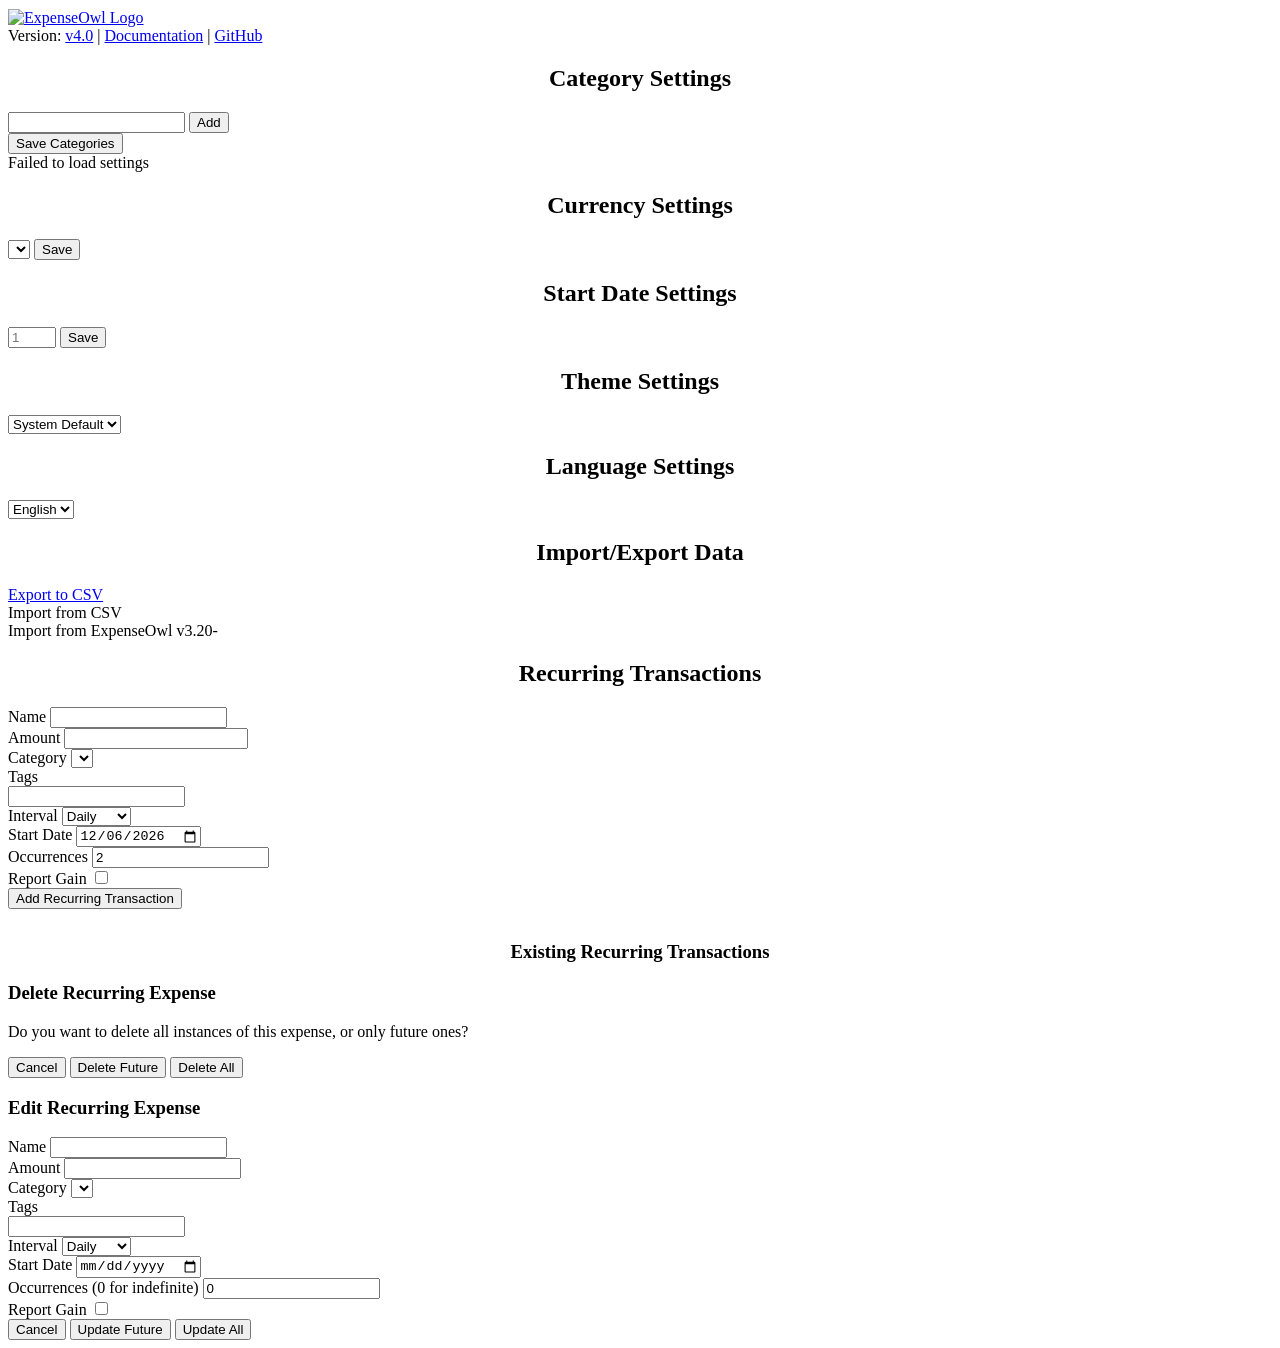
==== internal/web/templates/settings.html @ 4aa58303 "feat: add i18n support (en/zh) and pie chart date range filtering - Add i18n.js with English and Chi" ====
<!DOCTYPE html>
<html lang="en">
<head>
    <meta charset="UTF-8">
    <meta name="viewport" content="width=device-width, initial-scale=1.0">
    <link rel="stylesheet" href="/fa.min.css">
    <link rel="stylesheet" href="/style.css">
    <script src="/i18n.js"></script>
    <script>
        (function() {
            const theme = localStorage.getItem('theme') || 'system';
            if (theme === 'light') {
                document.documentElement.setAttribute('data-theme', 'light');
            } else if (theme === 'dark') {
                document.documentElement.setAttribute('data-theme', 'dark');
            }
        })();
    </script>
    <title data-i18n="appName">ExpenseOwl</title>
</head>
<body>
    <div class="container">
        <header>
            <div class="nav-bar">
                <a href="/">
                    <img src="/pwa/icon-192.png" alt="ExpenseOwl Logo" height="85" style="vertical-align: middle; margin-right: 20px;" data-i18n="appName" data-i18n-attr="alt">
                </a>
                <a href="/" class="view-button" data-tooltip="dashboard" data-i18n="dashboard" data-i18n-attr="data-tooltip">
                    <i class="fa-solid fa-chart-pie"></i>
                </a>
                <a href="/table" class="view-button" data-tooltip="tableView" data-i18n="tableView" data-i18n-attr="data-tooltip">
                    <i class="fa-solid fa-table"></i>
                </a>
                <a href="/settings" class="view-button active" data-tooltip="settings" data-i18n="settings" data-i18n-attr="data-tooltip">
                    <i class="fa-solid fa-gear"></i>
                </a>
            </div>
        </header>

        <div class="info-field">
            <span data-i18n="version">Version:</span> <a href="https://github.com/tanq16/expenseowl/releases/latest" target="_blank" rel="noopener noreferrer" id="version-link">v4.0</a>
            <span class="separator">|</span>
            <a href="https://github.com/tanq16/expenseowl/blob/main/README.md" target="_blank" rel="noopener noreferrer" data-i18n="documentation">Documentation</a>
            <span class="separator">|</span>
            <a href="https://github.com/tanq16/expenseowl" target="_blank" rel="noopener noreferrer" data-i18n="gitHub">GitHub</a>
        </div>

        <div class="form-container">
            <h2 align="center" data-i18n="categorySettings">Category Settings</h2>
            <div id="categories-manager">
                <div id="categories-list" class="categories-list">
                </div>
                <div class="category-input-container">
                    <input type="text" id="newCategory" data-i18n="addNewCategory" data-i18n-attr="placeholder">
                    <button id="addCategory" class="nav-button" data-i18n="add">Add</button>
                </div>
                <button id="saveCategories" class="nav-button" data-i18n="saveCategories">Save Categories</button>
                <div id="categoriesMessage" class="form-message"></div>
            </div>
        </div>

        <div class="settings-container">
            <div class="form-container half-width">
                <h2 align="center" data-i18n="currencySettings">Currency Settings</h2>
                <div class="currency-selector">
                    <select id="currencySelect">
                    </select>
                    <button id="saveCurrency" class="nav-button" data-i18n="save">Save</button>
                </div>
                <div id="currencyMessage" class="form-message"></div>
            </div>
            
            <div class="form-container half-width">
                <h2 align="center" data-i18n="startDateSettings">Start Date Settings</h2>
                <div class="start-date-manager">
                    <input type="number" id="startDate" min="1" max="31" placeholder="1">
                    <button id="saveStartDate" class="nav-button" data-i18n="save">Save</button>
                </div>
                <div id="startDateMessage" class="form-message"></div>
            </div>
        </div>

        <div class="settings-container">
            <div class="form-container half-width">
                <h2 align="center" data-i18n="themeSettings">Theme Settings</h2>
                <div class="theme-selector">
                    <select id="themeSelect">
                        <option value="system" data-i18n="systemDefault">System Default</option>
                        <option value="light" data-i18n="light">Light</option>
                        <option value="dark" data-i18n="dark">Dark</option>
                    </select>
                </div>
                <div id="themeMessage" class="form-message"></div>
            </div>
            <div class="form-container half-width">
                <h2 align="center" data-i18n="languageSettings">Language Settings</h2>
                <div class="language-selector">
                    <select id="languageSelect">
                        <option value="en" data-i18n="english">English</option>
                        <option value="zh" data-i18n="chinese">中文</option>
                    </select>
                </div>
                <div id="languageMessage" class="form-message"></div>
            </div>
            <div class="form-container half-width">
                <h2 align="center" data-i18n="importExport">Import/Export Data</h2>
                <div class="export-buttons">
                    <div class="export-options">
                        <a href="/export/csv" id="csv-export-file" class="nav-button" download="expenses.csv" data-i18n="exportCSV">Export to CSV</a>
                    </div>
                    <div class="import-option">
                        <label for="csv-import-file" class="nav-button" data-i18n="importCSV">Import from CSV</label>
                        <input type="file" id="csv-import-file" accept=".csv" style="display: none;">
                    </div>
                    <div class="import-option">
                        <label for="csv-import-file-old" class="nav-button" data-i18n="importOld">Import from ExpenseOwl v3.20-</label>
                        <input type="file" id="csv-import-file-old" accept=".csv" style="display: none;">
                    </div>
                </div>
                <div id="importMessage" class="form-message"></div>
                <div id="importSummary" class="import-summary" style="display: none;">
                    <h3 data-i18n="importSummary">Import Summary</h3>
                    <p><span data-i18n="totalProcessed">Total Processed:</span> <span id="summary-processed"></span></p>
                    <p><span data-i18n="imported">Imported:</span> <span id="summary-imported"></span></p>
                    <p><span data-i18n="skipped">Skipped:</span> <span id="summary-skipped"></span></p>
                    <p><span data-i18n="newCategories">New Categories:</span> <span id="summary-new-categories"></span></p>
                </div>
            </div>
        </div>
        
        <div class="form-container">
            <h2 align="center" data-i18n="recurringTransactions">Recurring Transactions</h2>
            <form id="recurringExpenseForm" class="expense-form recurring-expense-form">
                <div class="form-group">
                    <label for="recurringName" data-i18n="name">Name</label>
                    <input type="text" id="recurringName" required>
                </div>
                <div class="form-group">
                    <label for="recurringAmount" data-i18n="amount">Amount</label>
                    <input type="number" id="recurringAmount" step="0.01" min="0.01" max="9000000000000000" required>
                </div>
                <div class="form-group">
                    <label for="recurringCategory" data-i18n="category">Category</label>
                    <select id="recurringCategory" required></select>
                </div>
                <div class="form-group">
                    <label for="tags-input" data-i18n="tags">Tags</label>
                    <div class="tags-input-container">
                        <div id="selected-tags" class="selected-tags"></div>
                        <input type="text" id="tags-input" data-i18n="tagsPlaceholder" data-i18n-attr="placeholder">
                    </div>
                    <div id="tags-dropdown" class="tags-dropdown"></div>
                </div>
                <div class="form-group">
                    <label for="recurringInterval" data-i18n="interval">Interval</label>
                    <select id="recurringInterval" required>
                        <option value="daily" data-i18n="daily">Daily</option>
                        <option value="weekly" data-i18n="weekly">Weekly</option>
                        <option value="monthly" data-i18n="monthly">Monthly</option>
                        <option value="yearly" data-i18n="yearly">Yearly</option>
                    </select>
                </div>
                <div class="form-group">
                    <label for="recurringStartDate" data-i18n="startDateLabel">Start Date</label>
                    <input type="date" id="recurringStartDate" required>
                    <script>
                        const today = new Date();
                        const year = today.getFullYear();
                        const month = String(today.getMonth() + 1).padStart(2, '0');
                        const day = String(today.getDate()).padStart(2, '0');
                        const formattedDate = `${year}-${month}-${day}`;
                        document.getElementById('recurringStartDate').value = formattedDate;
                    </script>
                </div>
                <div class="form-group">
                    <label for="recurringOccurrences" data-i18n="occurrences">Occurrences</label>
                    <input type="number" id="recurringOccurrences" min="2" value="2" required>
                </div>
                <div class="form-group form-group-checkbox">
                    <label for="recurringReportGain" data-i18n="reportGain">Report Gain</label>
                    <input type="checkbox" id="recurringReportGain" class="styled-checkbox">
                </div>
                <button type="submit" class="nav-button" data-i18n="addRecurringTransaction">Add Recurring Transaction</button>
            </form>
            <div id="recurringExpenseMessage" class="form-message"></div>
            <h3 align="center" style="margin-top: 2rem;" data-i18n="existingRecurring">Existing Recurring Transactions</h3>
            <div id="recurring-expenses-list">
            </div>
        </div>
    </div>

    <div id="deleteRecurringModal" class="modal">
        <div class="modal-content">
            <h3 data-i18n="deleteRecurringTitle">Delete Recurring Expense</h3>
            <p data-i18n="deleteRecurringConfirm">Do you want to delete all instances of this expense, or only future ones?</p>
            <div class="modal-buttons">
                <button class="modal-button" onclick="closeRecurringDeleteModal()" data-i18n="cancel">Cancel</button>
                <button class="modal-button" onclick="confirmRecurringDelete(false)" data-i18n="deleteFuture">Delete Future</button>
                <button class="modal-button confirm" onclick="confirmRecurringDelete(true)" data-i18n="deleteAll">Delete All</button>
            </div>
        </div>
    </div>

    <div id="editRecurringModal" class="modal">
        <div class="modal-content">
            <h3 data-i18n="editRecurringTitle">Edit Recurring Expense</h3>
            <form id="editRecurringExpenseForm" class="expense-form recurring-expense-form">
                 <div class="form-group">
                    <label for="editRecurringName" data-i18n="name">Name</label>
                    <input type="text" id="editRecurringName" required>
                </div>
                <div class="form-group">
                    <label for="editRecurringAmount" data-i18n="amount">Amount</label>
                    <input type="number" id="editRecurringAmount" step="0.01" min="0" required>
                </div>
                <div class="form-group">
                    <label for="editRecurringCategory" data-i18n="category">Category</label>
                    <select id="editRecurringCategory" required></select>
                </div>
                <div class="form-group">
                    <label for="edit-tags-input" data-i18n="tags">Tags</label>
                    <div class="tags-input-container">
                        <div id="edit-selected-tags" class="selected-tags"></div>
                        <input type="text" id="edit-tags-input" data-i18n="tagsPlaceholder" data-i18n-attr="placeholder">
                    </div>
                    <div id="edit-tags-dropdown" class="tags-dropdown"></div>
                </div>
                <div class="form-group">
                    <label for="editRecurringInterval" data-i18n="interval">Interval</label>
                    <select id="editRecurringInterval" required>
                        <option value="daily" data-i18n="daily">Daily</option>
                        <option value="weekly" data-i18n="weekly">Weekly</option>
                        <option value="monthly" data-i18n="monthly">Monthly</option>
                        <option value="yearly" data-i18n="yearly">Yearly</option>
                    </select>
                </div>
                <div class="form-group">
                    <label for="editRecurringStartDate" data-i18n="startDateLabel">Start Date</label>
                    <input type="date" id="editRecurringStartDate" required>
                </div>
                <div class="form-group">
                    <label for="editRecurringOccurrences" data-i18n="occurrences"><span data-i18n="occurrences">Occurrences</span> <span data-i18n="indefinite">(0 for indefinite)</span></label>
                    <input type="number" id="editRecurringOccurrences" min="0" value="0" required>
                </div>
                <div class="form-group form-group-checkbox">
                    <label for="editRecurringReportGain" data-i18n="reportGain">Report Gain</label>
                    <input type="checkbox" id="editRecurringReportGain" class="styled-checkbox">
                </div>
            </form>
            <div class="modal-buttons">
                <button class="modal-button" onclick="closeRecurringEditModal()" data-i18n="cancel">Cancel</button>
                <button class="modal-button" onclick="confirmRecurringUpdate(false)" data-i18n="updateFuture">Update Future</button>
                <button class="modal-button confirm" onclick="confirmRecurringUpdate(true)" data-i18n="updateAll">Update All</button>
            </div>
        </div>
    </div>

    <script>localStorage.setItem('currentPage', 'settings');</script>
    <script src="/functions.js"></script>
    <script>
        let categories = [];
        let allTags = new Set();
        let addFormSelectedTags = new Set();
        let editFormSelectedTags = new Set();
        let currentCurrency = "usd";
        let currentStartDate = 1;
        let draggedItem = null;
        let recurringExpenses = [];
        let recurringExpenseToDelete = null;
        let recurringExpenseToEdit = null;

        function showMessage(elementId, message, isSuccess) {
            const messageDiv = document.getElementById(elementId);
            messageDiv.textContent = message;
            messageDiv.className = isSuccess ? 'form-message success' : 'form-message error';
            setTimeout(() => {
                messageDiv.textContent = '';
                messageDiv.className = 'form-message';
            }, 3000);
        }

        // --- Category Management ---
        function renderCategories() {
            const list = document.getElementById('categories-list');
            list.innerHTML = '';
            categories.forEach((category, index) => {
                const item = document.createElement('div');
                item.className = 'category-item';
                item.draggable = true;
                item.dataset.index = index;
                item.innerHTML = `
                    <div class="category-handle-area">
                        <span class="drag-handle"><i class="fa-solid fa-grip-lines"></i></span>
                        <span>${category}</span>
                    </div>
                    <button class="delete-button" onclick="removeCategory(${index})">
                        <i class="fa-solid fa-times"></i>
                    </button>
                `;
                item.addEventListener('dragstart', handleDragStart);
                item.addEventListener('dragover', handleDragOver);
                item.addEventListener('dragleave', handleDragLeave);
                item.addEventListener('dragend', handleDragEnd);
                item.addEventListener('drop', handleDrop);
                list.appendChild(item);
            });
        }

        function handleDragStart(e) {
            this.classList.add('dragging');
            draggedItem = this;
            e.dataTransfer.effectAllowed = 'move';
            e.dataTransfer.setData('text/html', this.innerHTML);
            removePlaceholders();
        }

        function handleDragOver(e) {
            e.preventDefault();
            e.dataTransfer.dropEffect = 'move';
            this.classList.add('drag-over');
            if (this === draggedItem) return false;
            const rect = this.getBoundingClientRect();
            const clientY = e.clientY;
            const threshold = rect.top + (rect.height / 2);
            const isBefore = clientY < threshold;
            removePlaceholders();
            const placeholder = document.createElement('div');
            placeholder.className = 'placeholder';
            if (isBefore) {
                this.parentNode.insertBefore(placeholder, this);
            } else {
                this.parentNode.insertBefore(placeholder, this.nextSibling);
            }
            return false;
        }

        function handleDragLeave() { this.classList.remove('drag-over'); }
        function handleDragEnd() {
            this.classList.remove('dragging');
            document.querySelectorAll('.category-item, .tag-item').forEach(item => item.classList.remove('drag-over'));
            removePlaceholders();
        }
        function removePlaceholders() { document.querySelectorAll('.placeholder').forEach(p => p.remove()); }

        function handleDrop(e) {
            e.stopPropagation();
            e.preventDefault();
            removePlaceholders();
            if (draggedItem !== this) {
                const fromIndex = parseInt(draggedItem.dataset.index, 10);
                let toIndex = parseInt(this.dataset.index, 10);
                const rect = this.getBoundingClientRect();
                const isBefore = e.clientY < rect.top + rect.height / 2;
                if (!isBefore) toIndex++;
                if (fromIndex < toIndex) toIndex--;
                const list = categories;
                const movedItem = list.splice(fromIndex, 1)[0];
                list.splice(toIndex, 0, movedItem);
                renderCategories();
            }
            return false;
        }

        function addCategory() {
            const input = document.getElementById('newCategory');
            let category = input.value.trim();
            category = category.replace(/[<>]/g, ' ').trim();
            if (category && !categories.includes(category)) {
                categories.push(category);
                renderCategories();
                input.value = '';
            } else if (categories.includes(category)) {
                showMessage('categoriesMessage', 'Category already exists', false);
            } else if (!category) {
                showMessage('categoriesMessage', 'Category name cannot be empty.', false);
            }
        }

        function removeCategory(index) {
            categories.splice(index, 1);
            renderCategories();
        }

        async function saveCategories() {
            if (categories.length === 0) {
                showMessage('categoriesMessage', 'At least one category is required', false);
                return;
            }
            try {
                const response = await fetch('/categories/edit', {
                    method: 'PUT',
                    headers: { 'Content-Type': 'application/json' },
                    body: JSON.stringify(categories)
                });   
                if (response.ok) {
                    showMessage('categoriesMessage', 'Categories saved successfully', true);
                } else {
                    const error = await response.json();
                    showMessage('categoriesMessage', `Failed to save categories: ${error.error}`, false);
                }
            } catch (error) {
                console.error('Error saving categories:', error);
                showMessage('categoriesMessage', 'Error saving categories', false);
            }
        }
        
        // --- Tag Input Component ---
        function createTagInput(inputId, selectedContainerId, dropdownId, selectedTagsSet) {
            const input = document.getElementById(inputId);
            const selectedContainer = document.getElementById(selectedContainerId);
            const dropdown = document.getElementById(dropdownId);

            const renderSelected = () => {
                selectedContainer.innerHTML = '';
                selectedTagsSet.forEach(tag => {
                    const pill = document.createElement('div');
                    pill.className = 'tag-pill';
                    pill.textContent = tag;
                    const removeBtn = document.createElement('span');
                    removeBtn.className = 'remove-tag';
                    removeBtn.textContent = '×';
                    removeBtn.onclick = (e) => {
                        e.stopPropagation();
                        selectedTagsSet.delete(tag);
                        renderSelected();
                    };
                    pill.appendChild(removeBtn);
                    selectedContainer.appendChild(pill);
                });
            };

            const addTag = (tag) => {
                tag = tag.trim().replace(/[<>]/g, ' ').trim();
                if (tag) {
                    selectedTagsSet.add(tag);
                    renderSelected();
                }
                input.value = '';
                dropdown.style.display = 'none';
            };
            
            input.addEventListener('focus', () => {
                const value = input.value.trim().toLowerCase();
                dropdown.innerHTML = '';
                const availableTags = [...allTags].filter(tag => !selectedTagsSet.has(tag));
                if (availableTags.length > 0) {
                    availableTags.forEach(tag => {
                        const item = document.createElement('div');
                        item.textContent = tag;
                        item.onclick = () => addTag(tag);
                        dropdown.appendChild(item);
                    });
                    dropdown.style.display = 'block';
                }
            });

            input.addEventListener('input', () => {
                const value = input.value.trim().toLowerCase();
                dropdown.innerHTML = '';
                const filteredTags = [...allTags].filter(tag => tag.toLowerCase().includes(value) && !selectedTagsSet.has(tag));

                if (value && ![...allTags].map(t => t.toLowerCase()).includes(value)) {
                    const newItem = document.createElement('div');
                    newItem.textContent = `+ Create "${input.value.trim()}"`;
                    newItem.className = 'new-tag';
                    newItem.onclick = () => addTag(input.value.trim());
                    dropdown.appendChild(newItem);
                }
                
                filteredTags.forEach(tag => {
                    const item = document.createElement('div');
                    item.textContent = tag;
                    item.onclick = () => addTag(tag);
                    dropdown.appendChild(item);
                });
                dropdown.style.display = dropdown.children.length > 0 ? 'block' : 'none';
            });

            input.addEventListener('keydown', (e) => {
                if (e.key === 'Enter') {
                    e.preventDefault();
                    if (input.value.trim()) addTag(input.value.trim());
                }
            });

            document.addEventListener('click', (e) => {
                const container = input.closest('.tags-input-container');
                if (container && !container.contains(e.target)) {
                    dropdown.style.display = 'none';
                }
            });
            return { renderSelected };
        }

        // --- Currency & Start Date ---
        function populateCurrencySelect() {
            const select = document.getElementById('currencySelect');
            select.innerHTML = Object.keys(currencyBehaviors).map(code => 
                `<option value="${code}" ${code === currentCurrency ? 'selected' : ''}>
                    ${code.toUpperCase()} (${currencyBehaviors[code].symbol})
                </option>`
            ).join('');
        }
        
        async function saveCurrency() {
            const currencyCode = document.getElementById('currencySelect').value;
            try {
                const response = await fetch('/currency/edit', {
                    method: 'PUT',
                    headers: { 'Content-Type': 'application/json' },
                    body: JSON.stringify(currencyCode)
                });
                if (response.ok) {
                    showMessage('currencyMessage', 'Currency saved successfully', true);
                    currentCurrency = currencyCode;
                } else {
                    showMessage('currencyMessage', 'Failed to save currency', false);
                }
            } catch (error) {
                console.error('Error saving currency:', error);
                showMessage('currencyMessage', 'Error saving currency', false);
            }
        }

        function populateStartDateInput() {
            document.getElementById("startDate").value = currentStartDate;
        }

        async function saveStartDate() {
            const startDateValue = document.getElementById("startDate").value;
            try {
                const response = await fetch('/startdate/edit', {
                    method: 'PUT',
                    headers: { 'Content-Type': 'application/json' },
                    body: JSON.stringify(parseInt(startDateValue, 10))
                });
                showMessage('startDateMessage', response.ok ? 'Start date saved successfully' : 'Failed to save start date', response.ok);
            } catch (error) {
                console.error('Error saving start date:', error);
                showMessage('startDateMessage', 'Error saving start date', false);
            }
        }
        
        async function fetchAndRenderRecurringExpenses() {
            try {
                const response = await fetch('/recurring-expenses');
                if (!response.ok) throw new Error('Failed to fetch recurring expenses');
                recurringExpenses = await response.json() || [];
                renderRecurringExpenses(recurringExpenses);
            } catch (error) {
                console.error('Error fetching recurring expenses:', error);
                document.getElementById('recurring-expenses-list').innerHTML = '<p>Error loading recurring expenses.</p>';
            }
        }

        function findNextOccurrence(r) {
            let nextDate = new Date(r.startDate);
            const today = new Date();
            if (nextDate >= today) return nextDate.toLocaleDateString();
            if (r.occurrences > 0) {
                let occurrencesCount = 0;
                while (nextDate < today) {
                    occurrencesCount++;
                    if (occurrencesCount >= r.occurrences) return 'Finished';
                    switch(r.interval) {
                        case 'daily': nextDate.setDate(nextDate.getDate() + 1); break;
                        case 'weekly': nextDate.setDate(nextDate.getDate() + 7); break;
                        case 'monthly': nextDate.setMonth(nextDate.getMonth() + 1); break;
                        case 'yearly': nextDate.setFullYear(nextDate.getFullYear() + 1); break;
                    }
                }
                return nextDate.toLocaleDateString();
            } else { // Indefinite
                 while (nextDate < today) {
                    switch(r.interval) {
                        case 'daily': nextDate.setDate(nextDate.getDate() + 1); break;
                        case 'weekly': nextDate.setDate(nextDate.getDate() + 7); break;
                        case 'monthly': nextDate.setMonth(nextDate.getMonth() + 1); break;
                        case 'yearly': nextDate.setFullYear(nextDate.getFullYear() + 1); break;
                    }
                }
                return nextDate.toLocaleDateString();
            }
        }

        function renderRecurringExpenses(recurring) {
            const list = document.getElementById('recurring-expenses-list');
            if (!recurring || recurring.length === 0) {
                list.innerHTML = '<p>No recurring expenses found.</p>';
                return;
            }
            list.innerHTML = `
                <table class="expense-table">
                    <thead><tr><th>Name</th><th>Amount</th><th>Category</th><th>Interval</th><th>Next Occurrence</th><th></th></tr></thead>
                    <tbody>
                        ${recurring.map(r => `
                            <tr>
                                <td>${r.name}</td>
                                <td>${formatCurrency(r.amount)}</td>
                                <td>${r.category}</td>
                                <td>${r.interval.charAt(0).toUpperCase() + r.interval.slice(1)}</td>
                                <td>${findNextOccurrence(r)}</td>
                                <td>
                                    <button class="edit-button" onclick="showRecurringEditModal('${r.id}')"><i class="fa-solid fa-pen-to-square"></i></button>
                                    <button class="delete-button" onclick="showRecurringDeleteModal('${r.id}')"><i class="fa-solid fa-trash-can"></i></button>
                                </td>
                            </tr>
                        `).join('')}
                    </tbody>
                </table>`;
        }

        function showRecurringDeleteModal(id) {
            recurringExpenseToDelete = id;
            document.getElementById('deleteRecurringModal').classList.add('active');
        }

        function closeRecurringDeleteModal() {
            recurringExpenseToDelete = null;
            document.getElementById('deleteRecurringModal').classList.remove('active');
        }

        async function confirmRecurringDelete(removeAll) {
            if (!recurringExpenseToDelete) return;
            try {
                const response = await fetch(`/recurring-expense/delete?id=${recurringExpenseToDelete}&removeAll=${removeAll}`, { method: 'DELETE' });
                if (!response.ok) throw new Error('Failed to delete recurring expense');
                showMessage('recurringExpenseMessage', 'Recurring expense deleted successfully', true);
                fetchAndRenderRecurringExpenses();
            } catch (error) {
                console.error('Error deleting recurring expense:', error);
                showMessage('recurringExpenseMessage', 'Failed to delete recurring expense', false);
            } finally {
                closeRecurringDeleteModal();
            }
        }
        
        function showRecurringEditModal(id) {
            recurringExpenseToEdit = recurringExpenses.find(r => r.id === id);
            if (!recurringExpenseToEdit) return;
            document.getElementById('editRecurringName').value = recurringExpenseToEdit.name;
            document.getElementById('editRecurringAmount').value = Math.abs(recurringExpenseToEdit.amount);
            document.getElementById('editRecurringReportGain').checked = recurringExpenseToEdit.amount > 0;
            document.getElementById('editRecurringCategory').value = recurringExpenseToEdit.category;
            document.getElementById('editRecurringInterval').value = recurringExpenseToEdit.interval;
            document.getElementById('editRecurringStartDate').value = new Date(recurringExpenseToEdit.startDate).toISOString().split('T')[0];
            document.getElementById('editRecurringOccurrences').value = recurringExpenseToEdit.occurrences;
            editFormSelectedTags = new Set(recurringExpenseToEdit.tags || []);
            createTagInput('edit-tags-input', 'edit-selected-tags', 'edit-tags-dropdown', editFormSelectedTags).renderSelected();
            document.getElementById('editRecurringModal').classList.add('active');
        }
        
        function closeRecurringEditModal() {
            recurringExpenseToEdit = null;
            document.getElementById('editRecurringModal').classList.remove('active');
        }

        async function confirmRecurringUpdate(updateAll) {
            if (!recurringExpenseToEdit) return;
            let amount = parseFloat(document.getElementById('editRecurringAmount').value);
            if (!document.getElementById('editRecurringReportGain').checked) {
                amount *= -1;
            }

            const updatedData = {
                ...recurringExpenseToEdit,
                name: document.getElementById('editRecurringName').value,
                amount: amount,
                category: document.getElementById('editRecurringCategory').value,
                tags: Array.from(editFormSelectedTags),
                interval: document.getElementById('editRecurringInterval').value,
                startDate: new Date(document.getElementById('editRecurringStartDate').value).toISOString(),
                occurrences: parseInt(document.getElementById('editRecurringOccurrences').value, 10)
            };
            
            try {
                const response = await fetch(`/recurring-expense/edit?id=${recurringExpenseToEdit.id}&updateAll=${updateAll}`, {
                    method: 'PUT',
                    headers: { 'Content-Type': 'application/json' },
                    body: JSON.stringify(updatedData)
                });
                if (!response.ok) throw new Error('Failed to update recurring expense');
                showMessage('recurringExpenseMessage', 'Recurring expense updated successfully', true);
                fetchAndRenderRecurringExpenses();
            } catch(error) {
                console.error('Error updating recurring expense:', error);
                showMessage('recurringExpenseMessage', 'Failed to update recurring expense', false);
            } finally {
                closeRecurringEditModal();
            }
        }

        // --- Import/Export ---
        async function handleCsvImport(event) {
            const file = event.target.files[0];
            if (!file) return;
            const formData = new FormData();
            formData.append('file', file);
            const messageDiv = document.getElementById('importMessage');
            const summaryDiv = document.getElementById('importSummary');

            messageDiv.textContent = 'Importing... this may take a while for large files.';
            messageDiv.className = 'form-message';
            summaryDiv.style.display = 'none';

            try {
                const response = await fetch('/import/csv', {
                    method: 'POST',
                    body: formData
                });

                const result = await response.json();

                if (response.ok) {
                    messageDiv.textContent = 'Import completed!';
                    messageDiv.className = 'form-message success';
                    summaryDiv.style.display = 'block';
                    document.getElementById('summary-processed').textContent = result.total_processed;
                    document.getElementById('summary-imported').textContent = result.imported;
                    document.getElementById('summary-skipped').textContent = result.skipped;
                    document.getElementById('summary-new-categories').textContent = (result.new_categories || []).join(', ') || 'None';
                    
                    await initialize();
                } else {
                    messageDiv.textContent = `Error: ${result.error || 'Failed to import CSV'}`;
                    messageDiv.className = 'form-message error';
                }
            } catch (error) {
                console.error('Error importing CSV:', error);
                messageDiv.textContent = 'Error: An unexpected error occurred during import.';
                messageDiv.className = 'form-message error';
            } finally {
                event.target.value = '';
            }
        }

        // TODO: remove in the future; handles import from EO < v3.20
        async function handleCsvImportOld(event) {
            const file = event.target.files[0];
            if (!file) return;
            const formData = new FormData();
            formData.append('file', file);
            const messageDiv = document.getElementById('importMessage');
            const summaryDiv = document.getElementById('importSummary');

            messageDiv.textContent = 'Importing... this may take a while for large files.';
            messageDiv.className = 'form-message';
            summaryDiv.style.display = 'none';

            try {
                const response = await fetch('/import/csvold', {
                    method: 'POST',
                    body: formData
                });

                const result = await response.json();

                if (response.ok) {
                    messageDiv.textContent = 'Import completed!';
                    messageDiv.className = 'form-message success';
                    summaryDiv.style.display = 'block';
                    document.getElementById('summary-processed').textContent = result.total_processed;
                    document.getElementById('summary-imported').textContent = result.imported;
                    document.getElementById('summary-skipped').textContent = result.skipped;
                    document.getElementById('summary-new-categories').textContent = (result.new_categories || []).join(', ') || 'None';
                    
                    await initialize();
                } else {
                    messageDiv.textContent = `Error: ${result.error || 'Failed to import CSV'}`;
                    messageDiv.className = 'form-message error';
                }
            } catch (error) {
                console.error('Error importing CSV:', error);
                messageDiv.textContent = 'Error: An unexpected error occurred during import.';
                messageDiv.className = 'form-message error';
            } finally {
                event.target.value = '';
            }
        }

        // --- Initialization ---
        async function initialize() {
            try {
                const [configResponse, expensesResponse, recurringExpensesResponse] = await Promise.all([
                    fetch('/config'),
                    fetch('/expenses'),
                    fetch('/recurring-expenses')
                ]);
                if (!configResponse.ok) throw new Error('Failed to fetch configuration');
                const config = await configResponse.json();
                if (!expensesResponse.ok) throw new Error('Failed to fetch expenses');
                const expenses = await expensesResponse.json();
                if (!recurringExpensesResponse.ok) throw new Error('Failed to fetch recurring expenses');
                recurringExpenses = await recurringExpensesResponse.json() || [];

                categories = [...config.categories];
                currentCurrency = config.currency;
                currentStartDate = config.startDate;
                allTags.clear();
                (expenses || []).forEach(exp => (exp.tags || []).forEach(tag => allTags.add(tag)));
                (recurringExpenses || []).forEach(exp => (exp.tags || []).forEach(tag => allTags.add(tag)));

                renderCategories();
                populateCurrencySelect();
                populateStartDateInput();
                document.getElementById('recurringCategory').innerHTML = categories.map(c => `<option value="${c}">${c}</option>`).join('');
                document.getElementById('editRecurringCategory').innerHTML = categories.map(c => `<option value="${c}">${c}</option>`).join('');
                renderRecurringExpenses(recurringExpenses);

                createTagInput('tags-input', 'selected-tags', 'tags-dropdown', addFormSelectedTags);
                fetch('/version').then(r => r.ok ? r.text() : 'dev').then(version => {
                    const link = document.getElementById('version-link');
                    link.textContent = version;
                    if (version !== 'dev') link.href = `https://github.com/tanq16/expenseowl/releases/tag/${version}`;
                }).catch(e => console.error('Failed to fetch version:', e));

            } catch (error) {
                console.error('Failed to initialize settings:', error);
                showMessage('categoriesMessage', 'Failed to load settings', false);
            }
        }
        
        // --- Theme Management ---
        const themeSelect = document.getElementById('themeSelect');
        const currentTheme = localStorage.getItem('theme') || 'system';
        themeSelect.value = currentTheme;
        function applyTheme(theme) {
            if (theme === 'light') {
                document.documentElement.setAttribute('data-theme', 'light');
            } else if (theme === 'dark') {
                document.documentElement.setAttribute('data-theme', 'dark');
            } else {
                document.documentElement.removeAttribute('data-theme');
            }
        }
        themeSelect.addEventListener('change', (e) => {
            const selectedTheme = e.target.value;
            localStorage.setItem('theme', selectedTheme);
            applyTheme(selectedTheme);
            showMessage('themeMessage', 'Theme updated successfully.', true);
        });

        // --- Language Management ---
        const languageSelect = document.getElementById('languageSelect');
        const currentLang = localStorage.getItem('lang') || 'en';
        languageSelect.value = currentLang;
        languageSelect.addEventListener('change', (e) => {
            setLanguage(e.target.value);
            showMessage('languageMessage', t('languageSaved'), true);
        });

        // --- Event Listeners ---
        document.getElementById('addCategory').addEventListener('click', addCategory);
        document.getElementById('saveCategories').addEventListener('click', saveCategories);
        document.getElementById('saveCurrency').addEventListener('click', saveCurrency);
        document.getElementById('saveStartDate').addEventListener('click', saveStartDate);
        document.getElementById('csv-import-file').addEventListener('change', handleCsvImport);
        document.getElementById('csv-import-file-old').addEventListener('change', handleCsvImportOld);
        document.getElementById('newCategory').addEventListener('keypress', e => e.key === 'Enter' && addCategory());

        document.getElementById('recurringExpenseForm').addEventListener('submit', async (e) => {
            e.preventDefault();
            const isGain = document.getElementById('recurringReportGain').checked;
            let amount = parseFloat(document.getElementById('recurringAmount').value);
            if (!isGain) amount *= -1;

            const formData = {
                name: document.getElementById('recurringName').value,
                amount: amount,
                category: document.getElementById('recurringCategory').value,
                tags: Array.from(addFormSelectedTags),
                interval: document.getElementById('recurringInterval').value,
                startDate: getISODateWithLocalTime(document.getElementById('recurringStartDate').value),
                occurrences: parseInt(document.getElementById('recurringOccurrences').value, 10)
            };

            try {
                const response = await fetch('/recurring-expense', {
                    method: 'PUT',
                    headers: { 'Content-Type': 'application/json' },
                    body: JSON.stringify(formData)
                });
                if (response.ok) {
                    showMessage('recurringExpenseMessage', 'Recurring expense added successfully!', true);
                    document.getElementById('recurringExpenseForm').reset();
                    document.getElementById('selected-tags').innerHTML = '';
                    addFormSelectedTags.clear();
                    fetchAndRenderRecurringExpenses();
                } else {
                    const error = await response.json();
                    showMessage('recurringExpenseMessage', `Error: ${error.error || 'Failed to add recurring expense'}`, false);
                }
            } catch (error) {
                console.error('Error adding recurring expense:', error);
                showMessage('recurringExpenseMessage', 'Error: Failed to add recurring expense', false);
            }
        });

        document.addEventListener('DOMContentLoaded', () => {
            initialize();
            applyI18n();
        });
        window.removeCategory = removeCategory;
        window.showRecurringDeleteModal = showRecurringDeleteModal;
        window.closeRecurringDeleteModal = closeRecurringDeleteModal;
        window.confirmRecurringDelete = confirmRecurringDelete;
        window.showRecurringEditModal = showRecurringEditModal;
        window.closeRecurringEditModal = closeRecurringEditModal;
        window.confirmRecurringUpdate = confirmRecurringUpdate;
    </script>
</body>
</html>
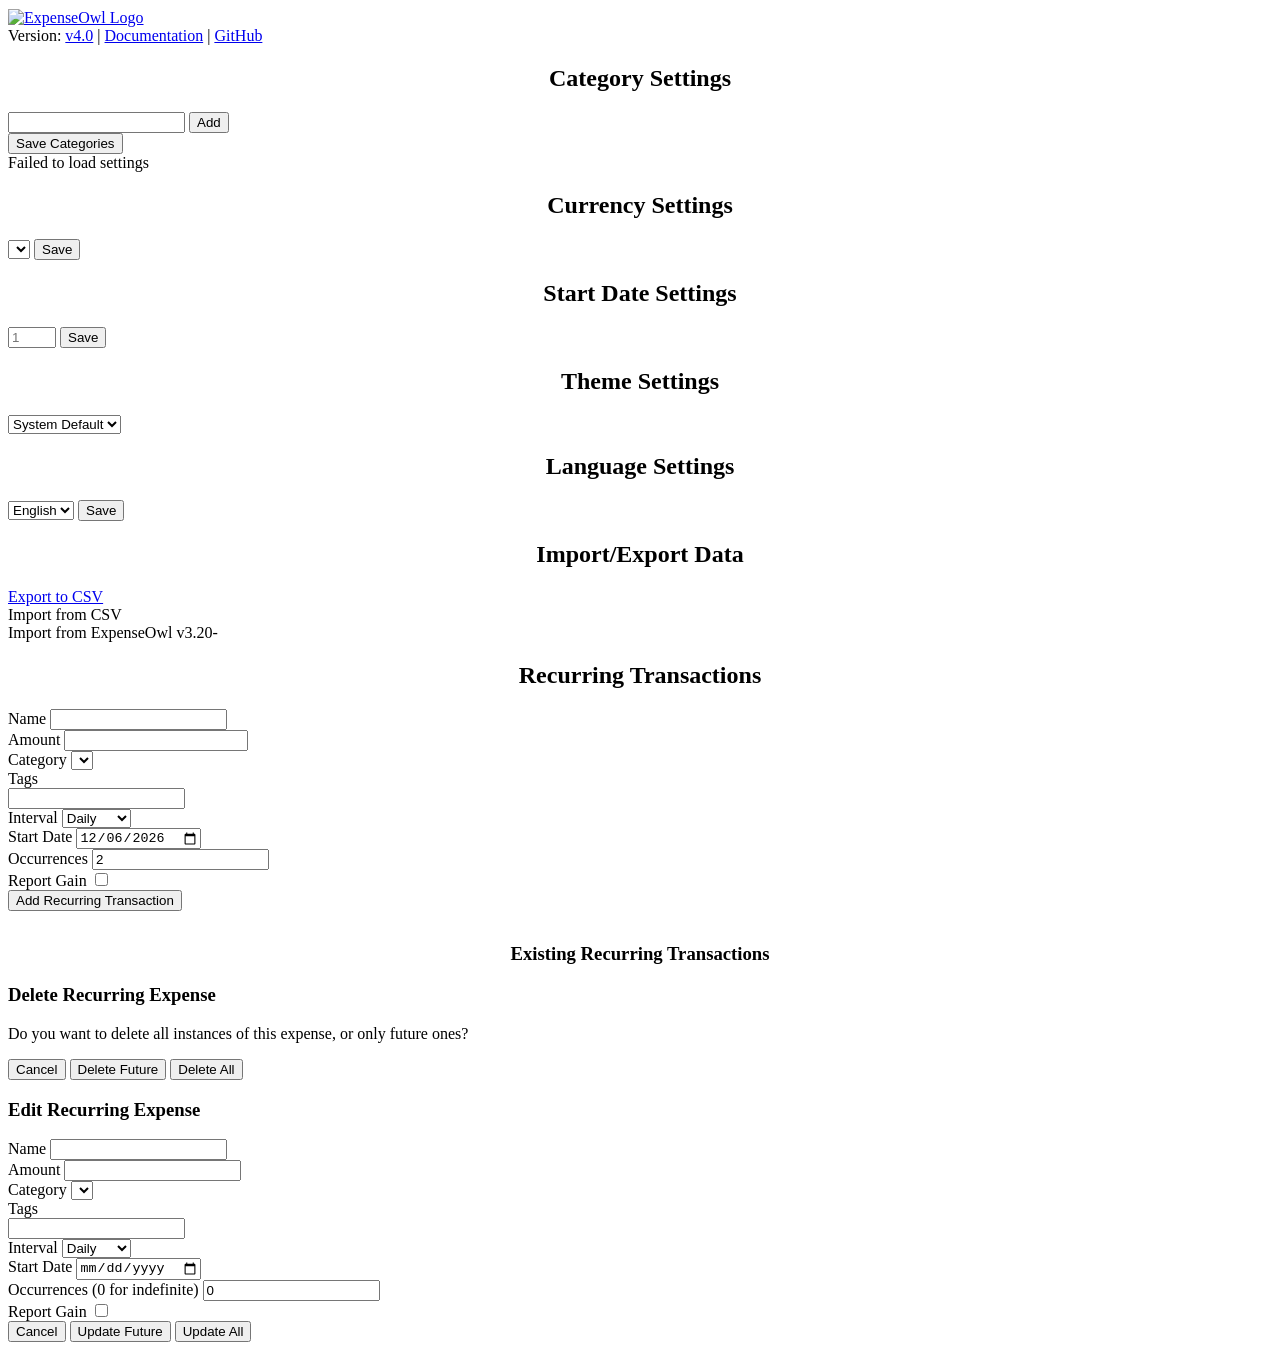
==== commit 5a8b358b: "fix: add Save button for language selector, remove auto-change" ====
--- a/internal/web/templates/settings.html
+++ b/internal/web/templates/settings.html
@@ -99,6 +99,7 @@
                         <option value="en" data-i18n="english">English</option>
                         <option value="zh" data-i18n="chinese">中文</option>
                     </select>
+                    <button id="saveLanguage" class="nav-button" data-i18n="save">Save</button>
                 </div>
                 <div id="languageMessage" class="form-message"></div>
             </div>
@@ -844,8 +845,8 @@
         const languageSelect = document.getElementById('languageSelect');
         const currentLang = localStorage.getItem('lang') || 'en';
         languageSelect.value = currentLang;
-        languageSelect.addEventListener('change', (e) => {
-            setLanguage(e.target.value);
+        document.getElementById('saveLanguage').addEventListener('click', () => {
+            setLanguage(languageSelect.value);
             showMessage('languageMessage', t('languageSaved'), true);
         });
 
